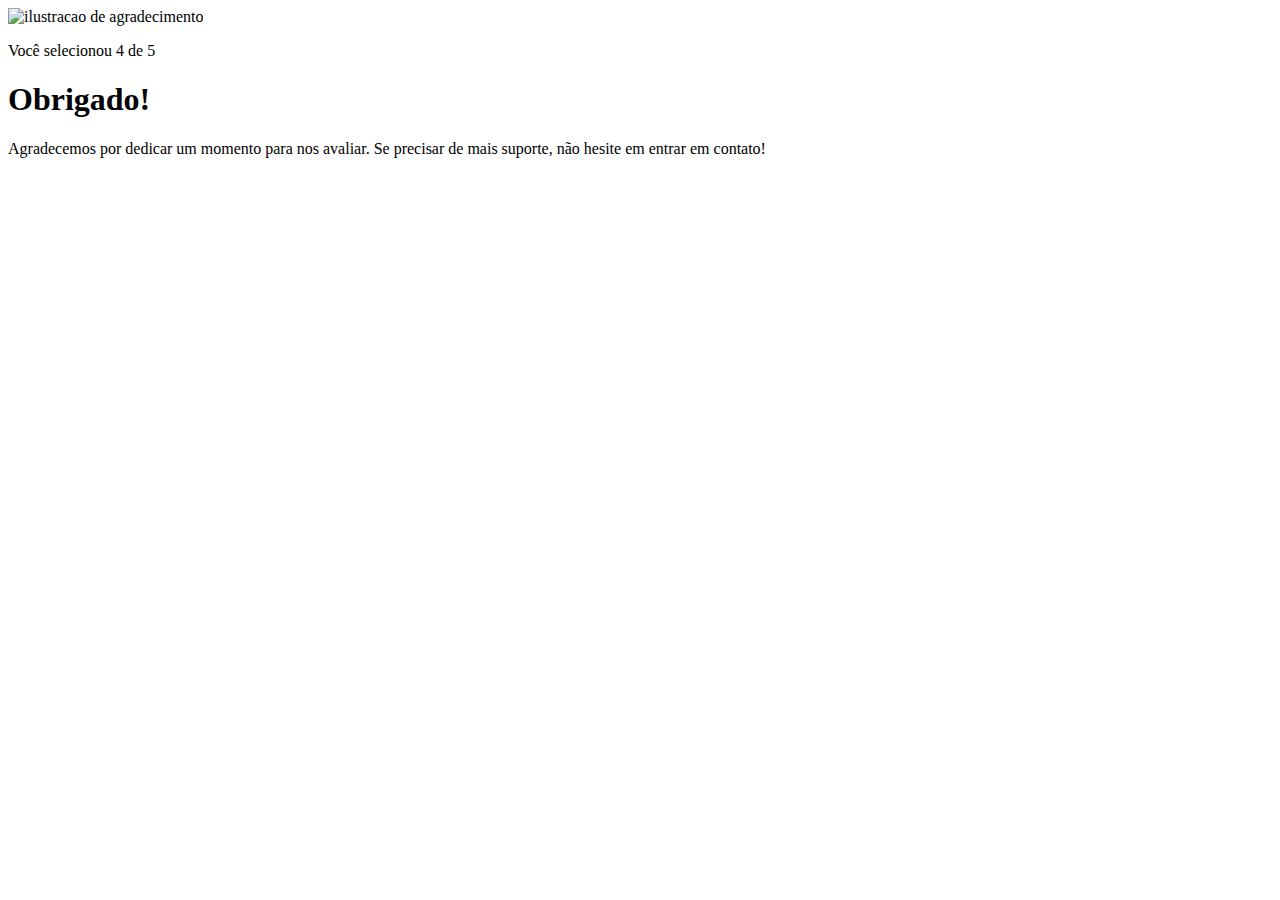
==== pages/agradecimento.html @ 28a2c45a "Sexto commit do index.html, primeiro commit do agradecimento.html e primeiro commit do agradecimento" ====
<!DOCTYPE html>
<html lang="en">
<head>
    <meta charset="UTF-8">
    <meta name="viewport" content="width=device-width, initial-scale=1.0">
    <link rel="stylesheet" href="agradecimento.CSS">
    <title>Feedback-agradecimnto</title>
</head>
<body>
    <div class="card">
        <img src="../images/illustration-thank-you.svg" alt="ilustracao de agradecimento">

        <p>Você selecionou 4 de 5</p>

        <h1>Obrigado!</h1>

        <p>Agradecemos por dedicar um momento para nos avaliar. Se precisar de mais suporte, não hesite em entrar em contato!</p>
    </div>
</body>
</html>
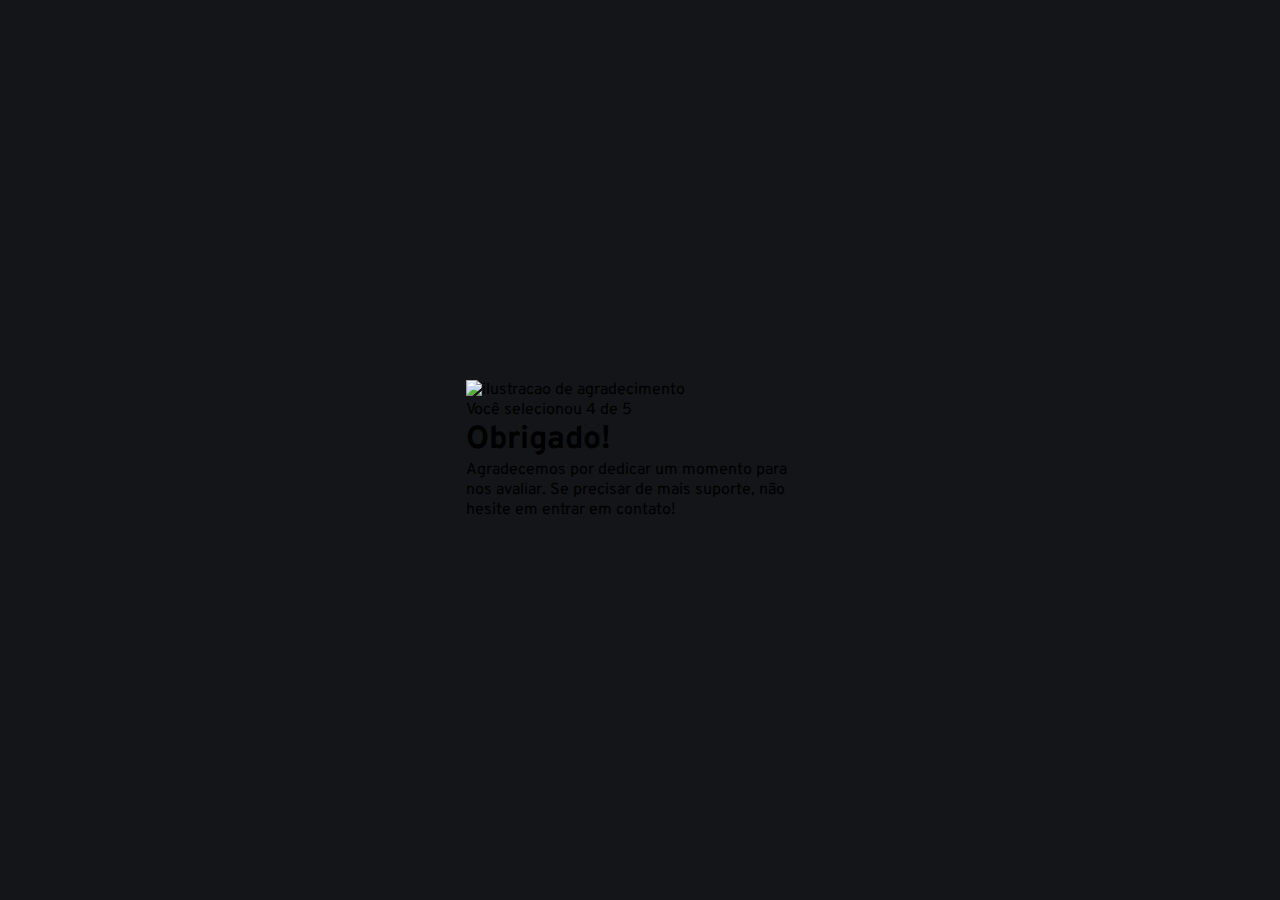
==== commit 31008391: "segundo commit do agradecimento.html e segundo commit do agradecimento.css" ====
--- a/pages/agradecimento.html
+++ b/pages/agradecimento.html
@@ -4,6 +4,9 @@
     <meta charset="UTF-8">
     <meta name="viewport" content="width=device-width, initial-scale=1.0">
     <link rel="stylesheet" href="agradecimento.CSS">
+    <link rel="preconnect" href="https://fonts.googleapis.com">
+<link rel="preconnect" href="https://fonts.gstatic.com" crossorigin>
+<link href="https://fonts.googleapis.com/css2?family=Lora:ital,wght@0,400..700;1,400..700&family=Outfit:wght@100..900&family=Overpass:ital,wght@0,100..900;1,100..900&display=swap" rel="stylesheet">
     <title>Feedback-agradecimnto</title>
 </head>
 <body>
--- a/pages/agradecimento.CSS
+++ b/pages/agradecimento.CSS
@@ -0,0 +1,35 @@
+*{
+    margin: 0;
+    padding: 0;
+    box-sizing: border-box;
+    font-family: "Overpass", sans-serif;
+    -webkit-font-smoothing: antialiased;
+   }
+
+   :root {
+    --dark-blue: #262E38;
+    --light-grey: #969FAD;
+    --medius-grey: #7C8798;
+    --orange: #FC7614;
+    --white: #fff;
+    --very-dark-blue: #131518;
+    --black-gradient: radial-gradient(98.96% 98.96% at 50% 0%, #232A34 0%, #181E27 100%);
+}
+
+body {
+    background-color: var(--very-dark-blue);
+    height: 100svh;
+
+    display: flex;
+    justify-content: center;
+    align-items: center;
+}
+
+
+.card {
+    background-color: var(--black-gradient);
+    max-width: 412px;
+    padding: 32px;
+    border-radius: 30px;
+    
+}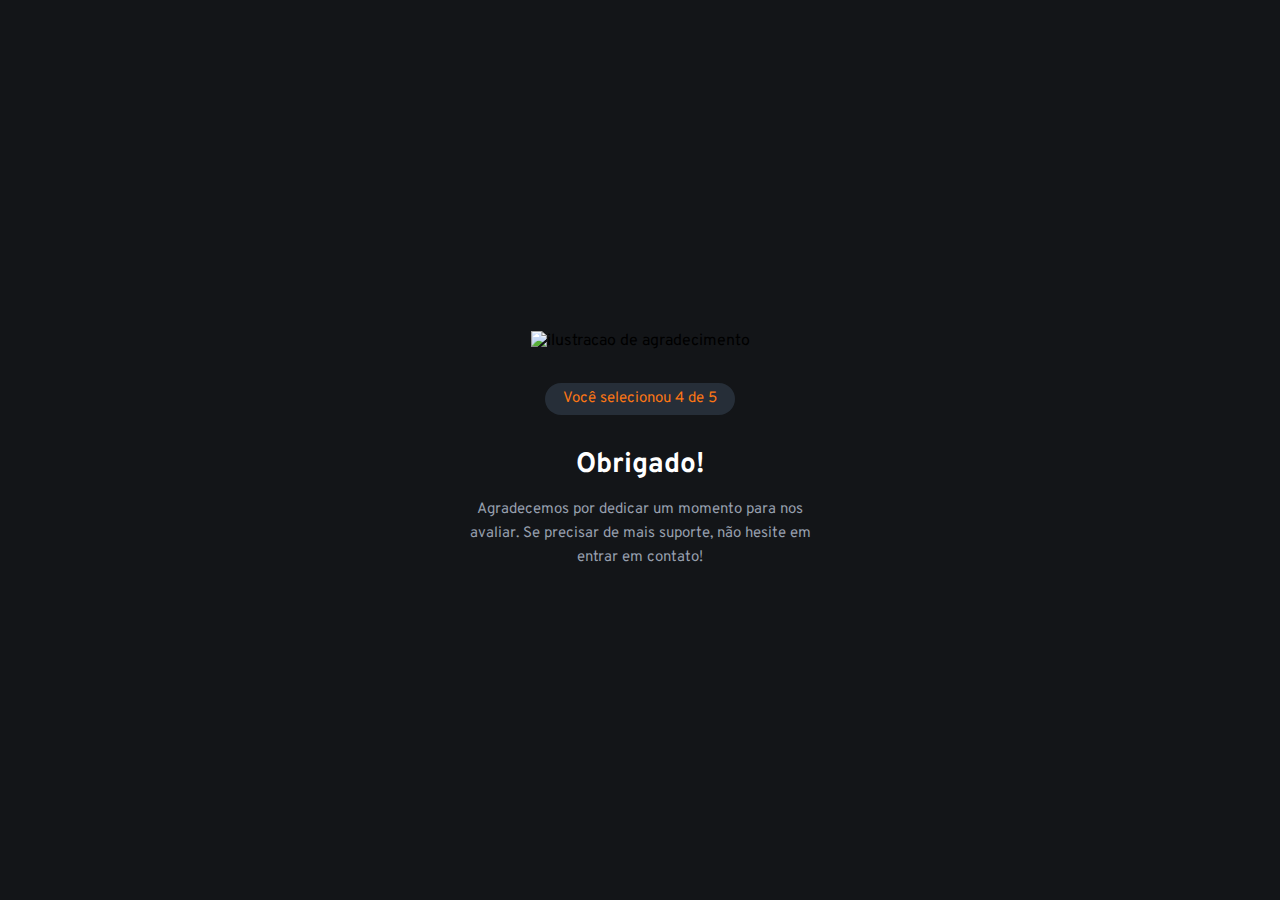
==== commit 36fd30a6: "terceiro commit do agradecimento.html e quarto commit do agradecimento.css" ====
--- a/pages/agradecimento.html
+++ b/pages/agradecimento.html
@@ -13,7 +13,7 @@
     <div class="card">
         <img src="../images/illustration-thank-you.svg" alt="ilustracao de agradecimento">
 
-        <p>Você selecionou 4 de 5</p>
+        <p class="paragrafo_nota">Você selecionou 4 de 5</p>
 
         <h1>Obrigado!</h1>
 
--- a/pages/agradecimento.CSS
+++ b/pages/agradecimento.CSS
@@ -28,8 +28,37 @@
 
 .card {
     background-color: var(--black-gradient);
+    text-align: center;
     max-width: 412px;
-    padding: 32px;
+    padding: 45px 32px;
     border-radius: 30px;
     
+}
+    .card img{
+        margin-bottom: 32px;
+    }
+    
+    .card .paragrafo_nota{
+       background-color: var(--dark-blue);
+       width: fit-content;
+       margin-inline: auto;
+       padding: 4px 18px;
+       border-radius: 22px;
+
+       font-size: 15px;
+       color: var(--orange);
+
+       margin-bottom: 32px;
+    }
+
+.card h1 {
+    color: var(--white);
+    font-size: 28px;
+    margin-bottom: 15px;
+}
+
+.card p {
+color: var(--light-grey);
+font-size: 15px;
+line-height: 24px;
 }